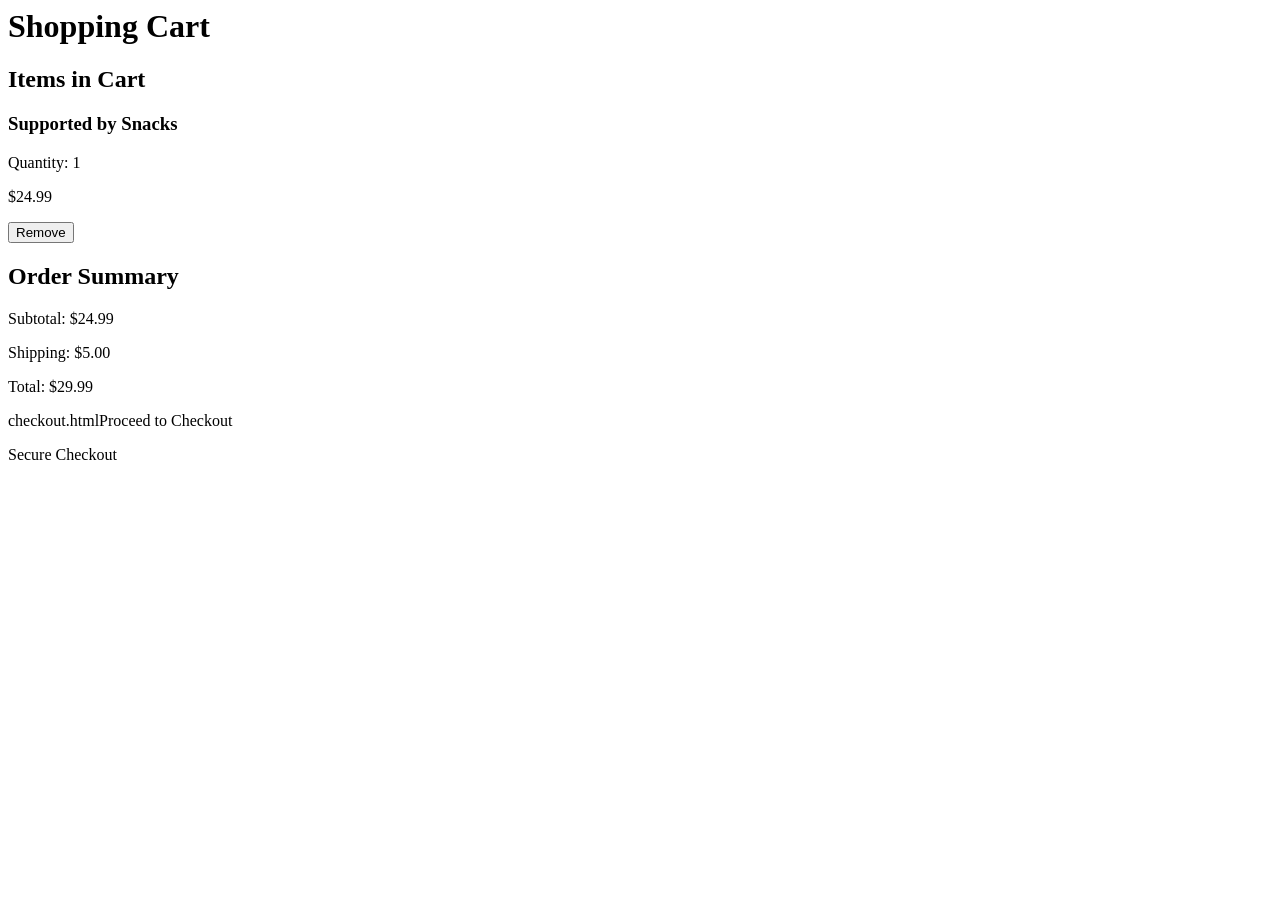
==== CartPage.html @ a689d50b "Add files via upload" ====
<body> 

<header> 

    <h1>Shopping Cart</h1> 

</header> 
<link rel="stylesheet" href="StyleSheet.css">
<main> 

<section> 

    <h2>Items in Cart</h2> 

    <article> 

        <h3>Supported by Snacks</h3> 

        <p>Quantity: 1</p> 

        <p>$24.99</p> 

        <button>Remove</button> 

    </article> 

</section> 

<section> 

    <h2>Order Summary</h2> 

    <p>Subtotal: $24.99</p> 

    <p>Shipping: $5.00</p> 

    <p>Total: $29.99</p> 

    checkout.htmlProceed to Checkout</a> 

</section> 

</main> 

<footer> 

    <p>Secure Checkout</p> 

</footer> 

</body>
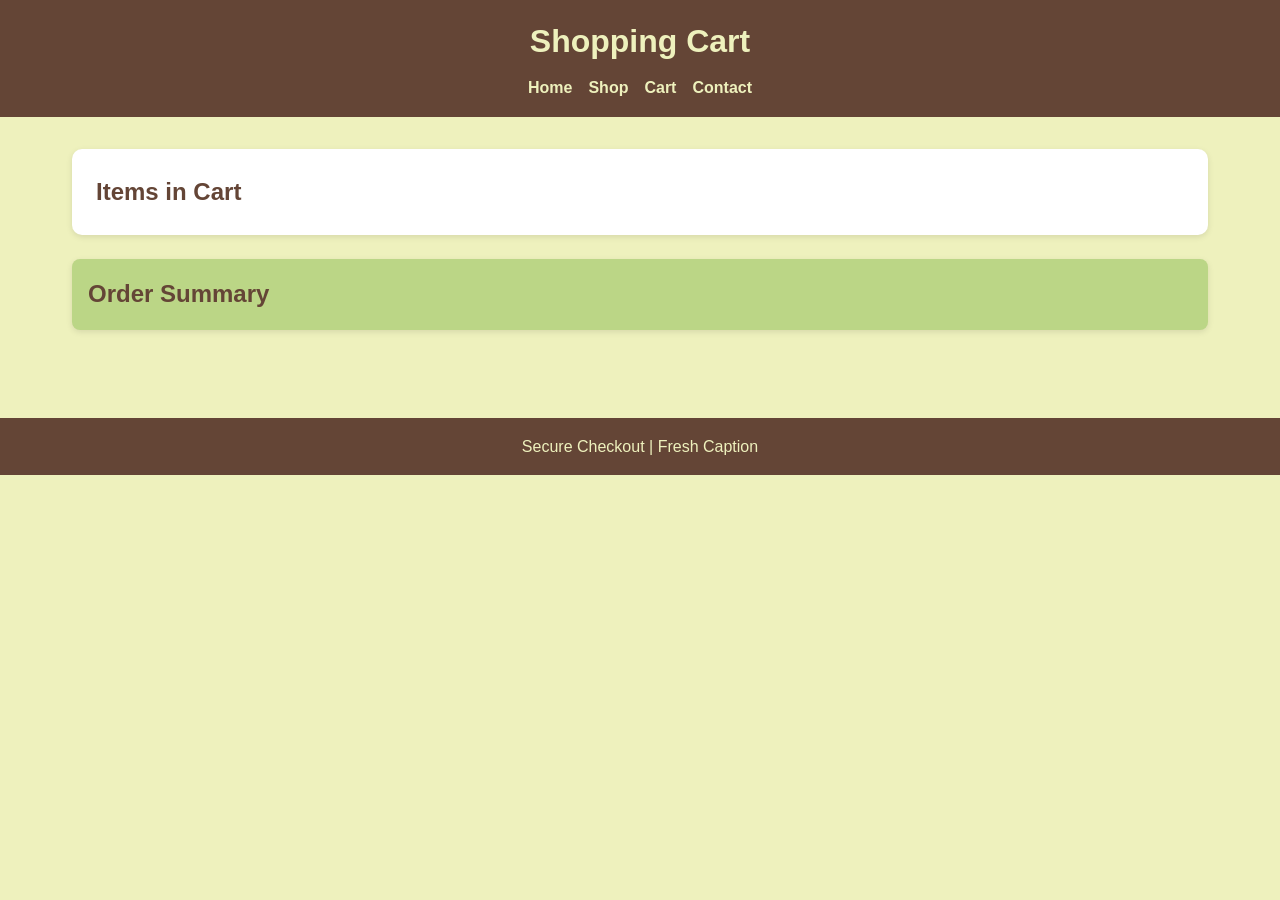
==== commit e6e7e816: "Refactor CartPage.html structure and add navigation" ====
--- a/CartPage.html
+++ b/CartPage.html
@@ -1,54 +1,40 @@
-
-<body> 
-
-<header> 
-
-    <h1>Shopping Cart</h1> 
-
-</header> 
-<link rel="stylesheet" href="StyleSheet.css">
-<main> 
-
-<section> 
-
-    <h2>Items in Cart</h2> 
-
-    <article> 
-
-        <h3>Supported by Snacks</h3> 
-
-        <p>Quantity: 1</p> 
-
-        <p>$24.99</p> 
-
-        <button>Remove</button> 
-
-    </article> 
-
-</section> 
-
-<section> 
-
-    <h2>Order Summary</h2> 
-
-    <p>Subtotal: $24.99</p> 
-
-    <p>Shipping: $5.00</p> 
-
-    <p>Total: $29.99</p> 
-
-    checkout.htmlProceed to Checkout</a> 
-
-</section> 
-
-</main> 
-
-<footer> 
-
-    <p>Secure Checkout</p> 
-
-</footer> 
-
-</body> 
-
- +<!DOCTYPE html>
+<html lang="en">
+<head>
+    <meta charset="UTF-8">
+    <meta name="viewport" content="width=device-width, initial-scale=1.0">
+    <title>Shopping Cart - Fresh Caption</title>
+    <link rel="stylesheet" href="StyleSheet.css">
+</head>
+<body>
+<header>
+    <h1>Shopping Cart</h1>
+    <nav>
+        <ul>
+            <li><a href="HomePage.html">Home</a></li>
+            <li><a href="ShopPage.html">Shop</a></li>
+            <li><a href="CartPage.html">Cart</a></li>
+            <li><a href="ContactPage.html">Contact</a></li>
+        </ul>
+    </nav>
+</header>
+<main>
+    <section>
+        <h2>Items in Cart</h2>
+        <div id="cart-items">
+            <!-- Cart items rendered by JavaScript -->
+        </div>
+    </section>
+    <section class="cart-summary">
+        <h2>Order Summary</h2>
+        <div id="cart-summary">
+            <!-- Summary rendered by JavaScript -->
+        </div>
+    </section>
+</main>
+<footer>
+    <p>Secure Checkout | Fresh Caption</p>
+</footer>
+<script src="script.js"></script>
+</body>
+</html>
--- a/StyleSheet.css
+++ b/StyleSheet.css
@@ -0,0 +1,380 @@
+
+/* ========================== 
+
+   Funny Caption Tees Styles 
+
+   ========================== */ 
+
+/* Color Variables */ 
+
+:root { 
+
+    --coffee-bean: #644536; 
+
+    --terracotta: #B2675E; 
+
+    --camel: #C4A381; 
+
+    --willow-green: #BBD686; 
+
+    --cream: #EEF1BD; 
+
+    --white: #ffffff; 
+
+} 
+
+/* Reset */ 
+
+* { 
+
+    margin: 0; 
+
+    padding: 0; 
+
+    box-sizing: border-box; 
+
+} 
+
+/* Body */ 
+
+body { 
+
+    font-family: Arial, Helvetica, sans-serif; 
+
+    background-color: var(--cream); 
+
+    color: var(--coffee-bean); 
+
+    line-height: 1.6; 
+
+} 
+
+/* Header */ 
+
+header { 
+
+    background-color: var(--coffee-bean); 
+
+    color: var(--cream); 
+
+    padding: 1rem; 
+
+} 
+
+header h1 { 
+
+    text-align: center; 
+
+    margin-bottom: 0.5rem; 
+
+} 
+
+/* Navigation */ 
+
+nav ul { 
+
+    display: flex; 
+
+    justify-content: center; 
+
+    list-style: none; 
+
+    gap: 1rem; 
+
+} 
+
+nav a { 
+
+    color: var(--cream); 
+
+    text-decoration: none; 
+
+    font-weight: bold; 
+
+} 
+
+nav a:hover { 
+
+    color: var(--willow-green); 
+
+} 
+
+/* Main Content */ 
+
+main { 
+
+    max-width: 1200px; 
+
+    margin: 0 auto; 
+
+    padding: 2rem; 
+
+} 
+
+/* Sections */ 
+
+section { 
+
+    background-color: white; 
+
+    margin-bottom: 1.5rem; 
+
+    padding: 1.5rem; 
+
+    border-radius: 10px; 
+
+    box-shadow: 0 2px 6px rgba(0,0,0,0.1); 
+
+} 
+
+/* Product Cards */ 
+
+article { 
+
+    background-color: var(--cream); 
+
+    border: 2px solid var(--camel); 
+
+    border-radius: 8px; 
+
+    padding: 1rem; 
+
+    margin-top: 1rem; 
+
+} 
+
+article h3 { 
+
+    color: var(--terracotta); 
+
+} 
+
+/* Buttons */ 
+
+button { 
+
+    background-color: var(--terracotta); 
+
+    color: white; 
+
+    border: none; 
+
+    padding: 0.75rem 1.25rem; 
+
+    border-radius: 5px; 
+
+    cursor: pointer; 
+
+    margin-top: 0.5rem; 
+
+} 
+
+button:hover { 
+
+    background-color: var(--coffee-bean); 
+
+} 
+
+button:disabled { 
+
+    background-color: gray; 
+
+    cursor: not-allowed; 
+
+} 
+
+/* Forms */ 
+
+form { 
+
+    display: flex; 
+
+    flex-direction: column; 
+
+    gap: 1rem; 
+
+} 
+
+input, 
+
+select { 
+
+    padding: 0.75rem; 
+
+    border: 1px solid var(--camel); 
+
+    border-radius: 5px; 
+
+} 
+
+/* Shop Grid */ 
+
+.product-container{
+    display: flex;
+    gap: 40px;
+    padding: 40px;
+}
+
+.product-image {
+    flex: 1;
+}
+
+.product-image img{
+    width: 100%;
+    border-radius:8px;
+}
+
+.product-details{
+    flex:1;
+    max-width: 500px;
+}
+
+.product-details h2{
+    font-size: 2rem;
+    margin-bottom: 10px;
+}
+
+.price{
+    font-size: 1.5rem;
+    color:#B2675E;
+    margin-bottom: 20px;
+}
+
+.size-options{
+    display:grid;
+    grid-template-columns: repeat(4, 1fr);
+    gap: 10px;
+    margin-bottom: 20px;
+}
+
+.size-options button{
+    padding: 15px;
+    border: 1px solid #ccc;
+    background: #B2675E;
+}
+
+.add-cart{
+    width: 100%;
+    padding: 16px;
+    background-color: #644536;
+    color: white;
+    border: none;
+    border-radius: 30px;
+    font-size: 1rem;
+    font-weight: bold;
+}
+
+@media (max-width: 768px){
+
+    .product-container{
+        flex-direction: column;
+    }
+    .product-details{
+        max-width: 100%;
+    }
+}
+
+/* Cart Summary */ 
+.cart-summary { 
+
+    background-color: var(--willow-green); 
+
+    padding: 1rem; 
+
+    border-radius: 8px; 
+
+} 
+
+/* Footer */ 
+
+footer { 
+
+    background-color: var(--coffee-bean); 
+
+    color: var(--cream); 
+
+    text-align: center; 
+
+    padding: 1rem; 
+
+    margin-top: 2rem; 
+
+} 
+
+/* Links */ 
+
+a { 
+
+    color: var(--terracotta); 
+
+} 
+
+a:hover { 
+
+    color: var(--coffee-bean); 
+
+} 
+
+/* Images */ 
+
+img { 
+
+    max-width: 100%; 
+
+    height: auto; 
+
+    display: block; 
+
+} 
+
+/* ========================== 
+
+   Responsive Design 
+
+   ========================== */ 
+
+/* Tablets */ 
+
+@media (max-width: 768px) { 
+
+    nav ul { 
+
+        flex-direction: column; 
+
+        align-items: center; 
+
+    } 
+
+    main { 
+
+        padding: 1rem; 
+
+    } 
+
+} 
+
+/* Phones */ 
+
+@media (max-width: 480px) { 
+
+    header h1 { 
+
+        font-size: 1.5rem; 
+
+    } 
+
+    section { 
+
+        padding: 1rem; 
+
+    } 
+
+    button { 
+
+        width: 100%; 
+
+    } 
+
+} 
+
+ 
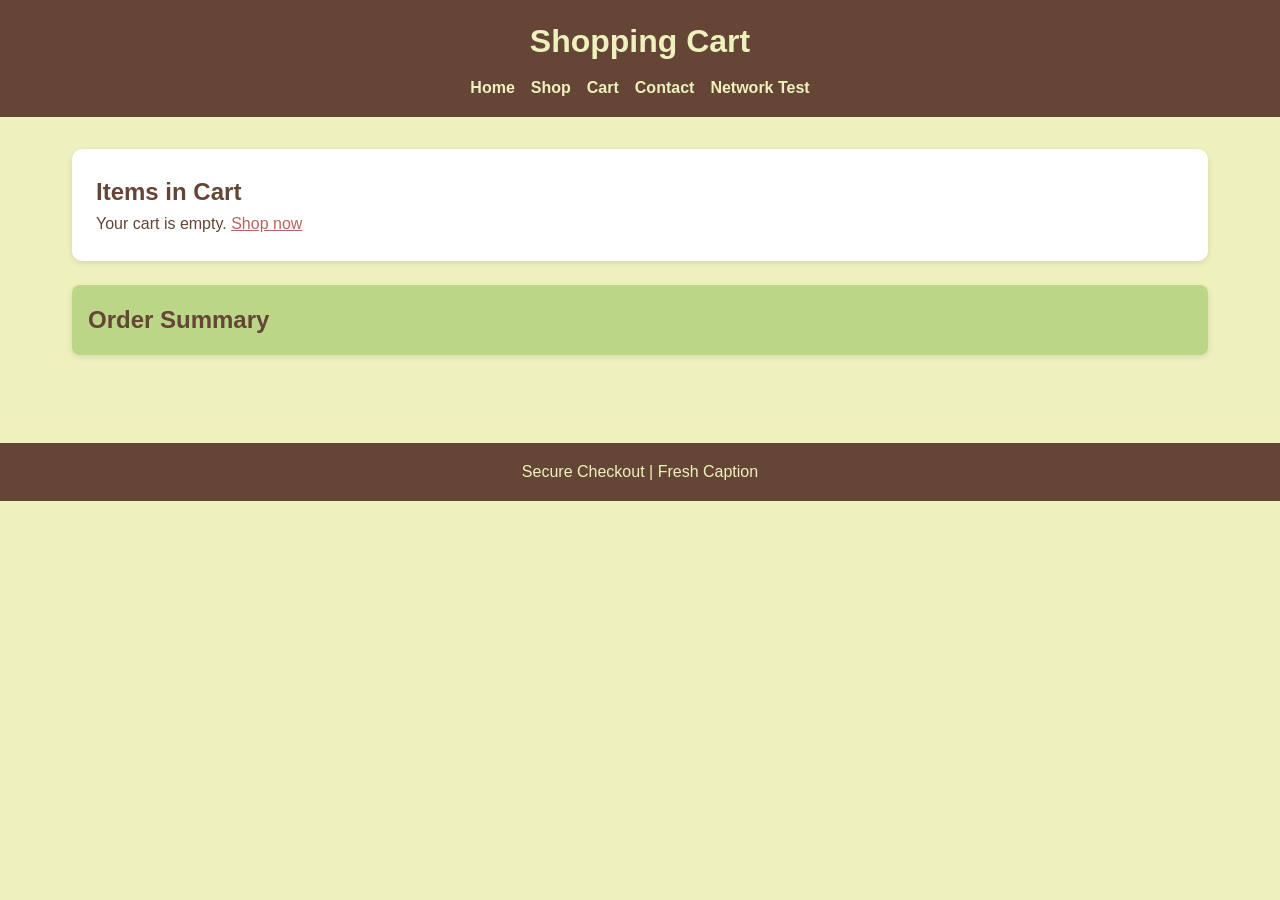
==== commit bdfbc8ec: "Update CartPage.html" ====
--- a/CartPage.html
+++ b/CartPage.html
@@ -15,6 +15,7 @@
             <li><a href="ShopPage.html">Shop</a></li>
             <li><a href="CartPage.html">Cart</a></li>
             <li><a href="ContactPage.html">Contact</a></li>
+            <li><a href="NetworkTest.html">Network Test</a></li>
         </ul>
     </nav>
 </header>
--- a/StyleSheet.css
+++ b/StyleSheet.css
@@ -264,6 +264,36 @@
     font-weight: bold;
 }
 
+/* Clear Cart button */
+.clear-cart {
+    background-color: #c0392b;
+    color: white;
+    border: none;
+    padding: 0.75rem 1.25rem;
+    border-radius: 5px;
+    cursor: pointer;
+    margin-left: 0.5rem;
+    margin-top: 0.5rem;
+}
+
+.clear-cart:hover {
+    background-color: #a93226;
+}
+
+/* Out of stock button state */
+button[disabled],
+button.out-of-stock {
+    background-color: gray;
+    color: #eee;
+    cursor: not-allowed;
+    opacity: 0.7;
+}
+
+button[disabled]:hover,
+button.out-of-stock:hover {
+    background-color: gray;
+}
+
 @media (max-width: 768px){
 
     .product-container{
@@ -377,4 +407,104 @@
 
 } 
 
- + 
+/* Product Grid */
+.product-grid {
+    display: grid;
+    grid-template-columns: repeat(auto-fit, minmax(250px, 1fr));
+    gap: 1.5rem;
+    margin-top: 1rem;
+}
+
+.product-card {
+    background: white;
+    border: 2px solid var(--camel);
+    border-radius: 10px;
+    padding: 1rem;
+    text-align: center;
+    box-shadow: 0 2px 6px rgba(0,0,0,0.1);
+    transition: transform 0.2s;
+}
+
+.product-card:hover {
+    transform: translateY(-4px);
+}
+
+.product-card img {
+    width: 100%;
+    height: 200px;
+    object-fit: cover;
+    border-radius: 8px;
+    margin-bottom: 0.5rem;
+}
+
+.product-card h3 {
+    color: var(--terracotta);
+    margin: 0.5rem 0;
+}
+
+.product-card .category {
+    font-size: 0.85rem;
+    color: var(--coffee-bean);
+    font-style: italic;
+}
+
+.product-card .price {
+    font-size: 1.25rem;
+    font-weight: bold;
+    color: var(--terracotta);
+    margin: 0.5rem 0;
+}
+
+/* Form Errors */
+.error {
+    color: #c0392b;
+    font-size: 0.85rem;
+    margin-top: -0.5rem;
+}
+
+input.invalid, select.invalid {
+    border-color: #c0392b;
+    background-color: #fff5f5;
+}
+
+.success {
+    color: #27ae60;
+    font-weight: bold;
+}
+
+/* Cart table */
+.cart-item {
+    display: flex;
+    justify-content: space-between;
+    align-items: center;
+    padding: 0.75rem 0;
+    border-bottom: 1px solid var(--camel);
+}
+
+.discount-applied {
+    background-color: var(--willow-green);
+    padding: 0.5rem;
+    border-radius: 5px;
+    margin: 0.5rem 0;
+}
+
+textarea {
+    padding: 0.75rem;
+    border: 1px solid var(--camel);
+    border-radius: 5px;
+    font-family: inherit;
+    resize: vertical;
+}
+
+/* Make product grid responsive already handled by auto-fit */
+@media (max-width: 600px) {
+    .product-grid {
+        grid-template-columns: 1fr;
+    }
+    .cart-item {
+        flex-direction: column;
+        align-items: flex-start;
+        gap: 0.5rem;
+    }
+}
